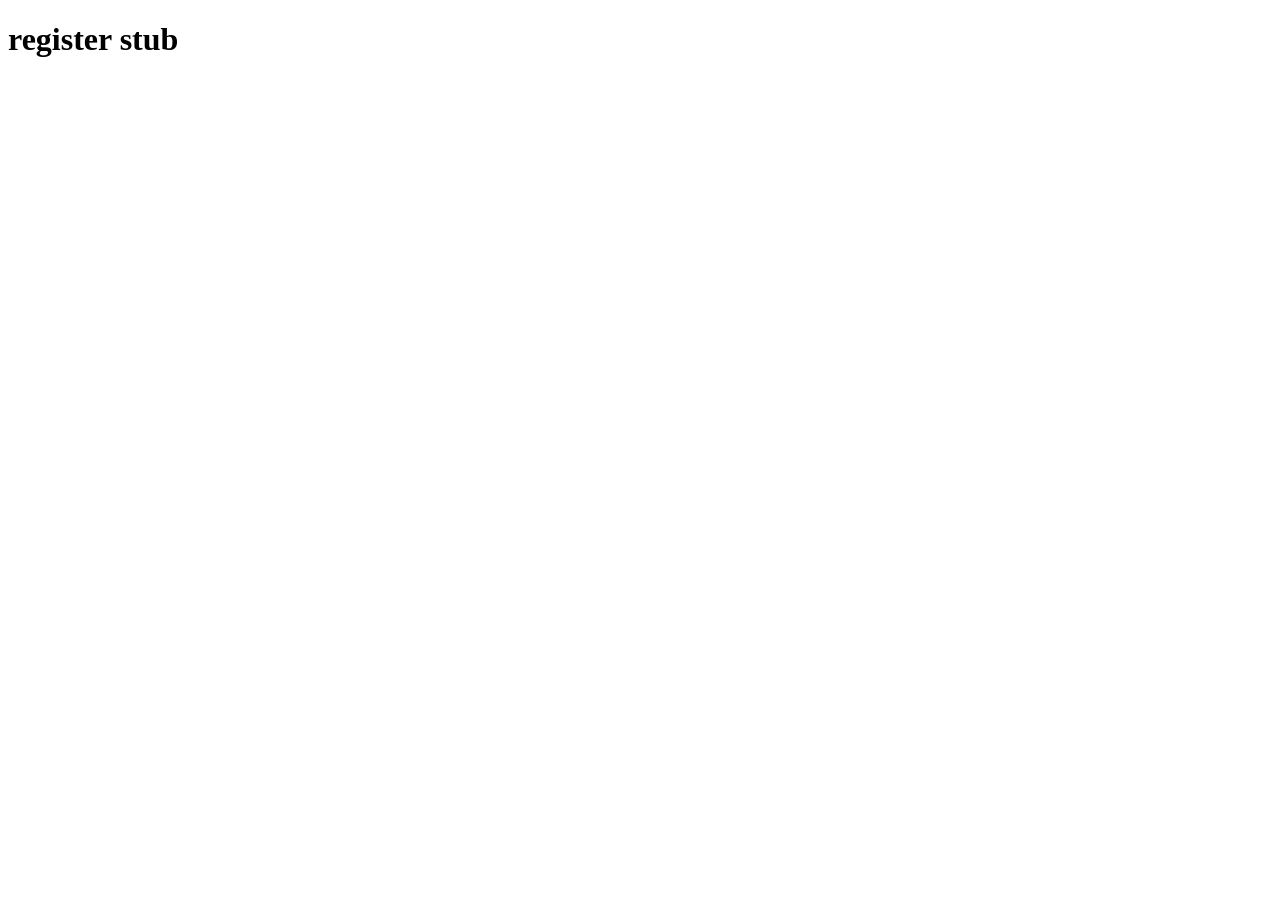
==== static/register.html @ dd33562c "create and wire stubs" ====
<!DOCTYPE html>
<html lang="en">
<head>
    <meta charset="UTF-8">
    <meta name="viewport" content="width=device-width, initial-scale=1.0">
    <title>Register</title>
</head>
<body>
    <h1>register stub</h1>
    
</body>
</html>
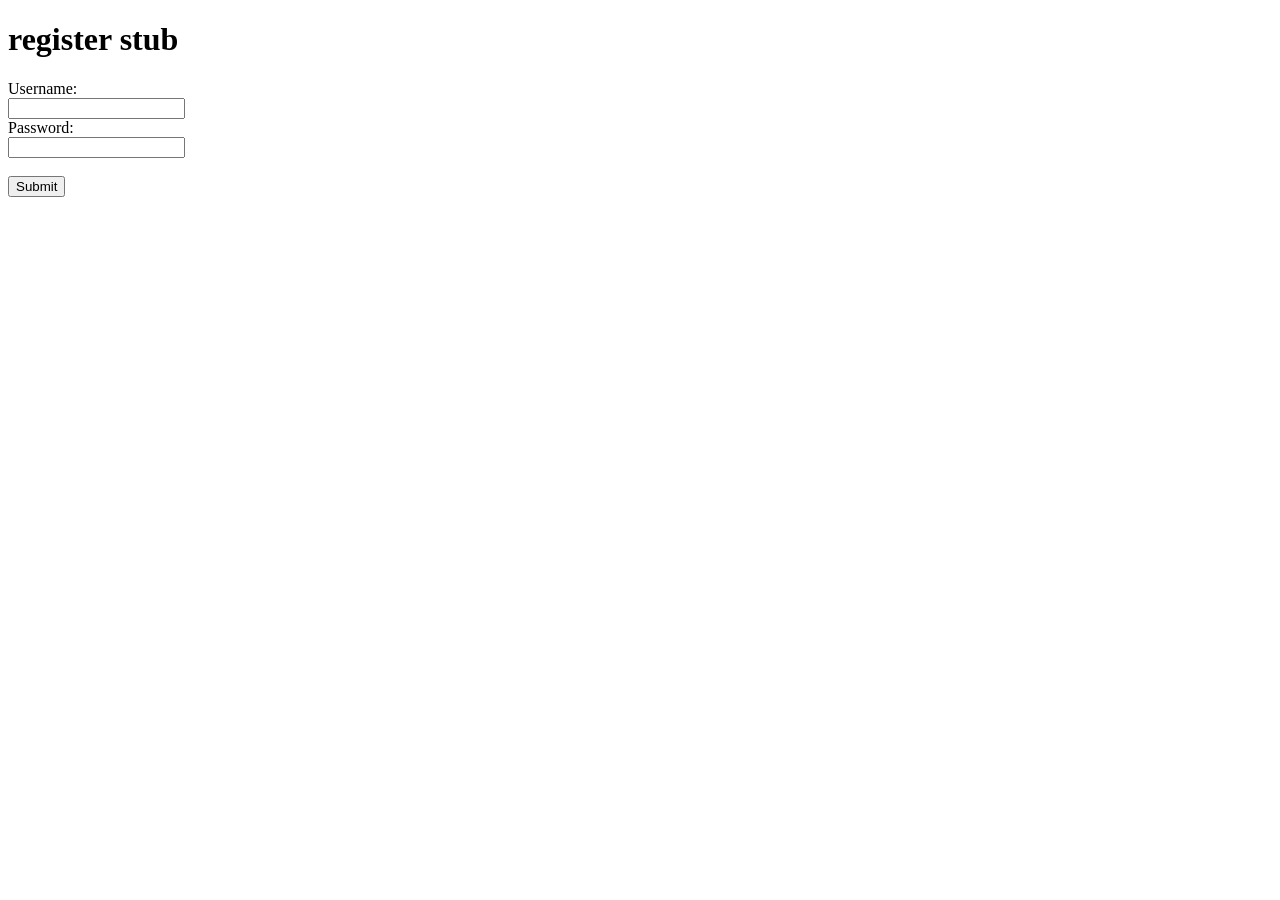
==== commit 970b5281: "feat: unwired register page" ====
--- a/static/register.html
+++ b/static/register.html
@@ -1,12 +1,23 @@
-<!DOCTYPE html>
+<!doctype html>
 <html lang="en">
-<head>
-    <meta charset="UTF-8">
-    <meta name="viewport" content="width=device-width, initial-scale=1.0">
+  <head>
+    <meta charset="UTF-8" />
+    <meta name="viewport" content="width=device-width, initial-scale=1.0" />
     <title>Register</title>
-</head>
-<body>
+  </head>
+  <body>
     <h1>register stub</h1>
-    
-</body>
-</html>+    <form action="/users/register" method="post">
+      <label for="user">Username:</label><br />
+      <input type="text" id="user" name="user" value="" /><br />
+      <label for="password">Password:<label><br />
+      <input
+        type="password"
+        id="password"
+        name="password"
+        value=""
+      /><br /><br />
+      <input type="submit" value="Submit" />
+    </form>
+  </body>
+</html>
